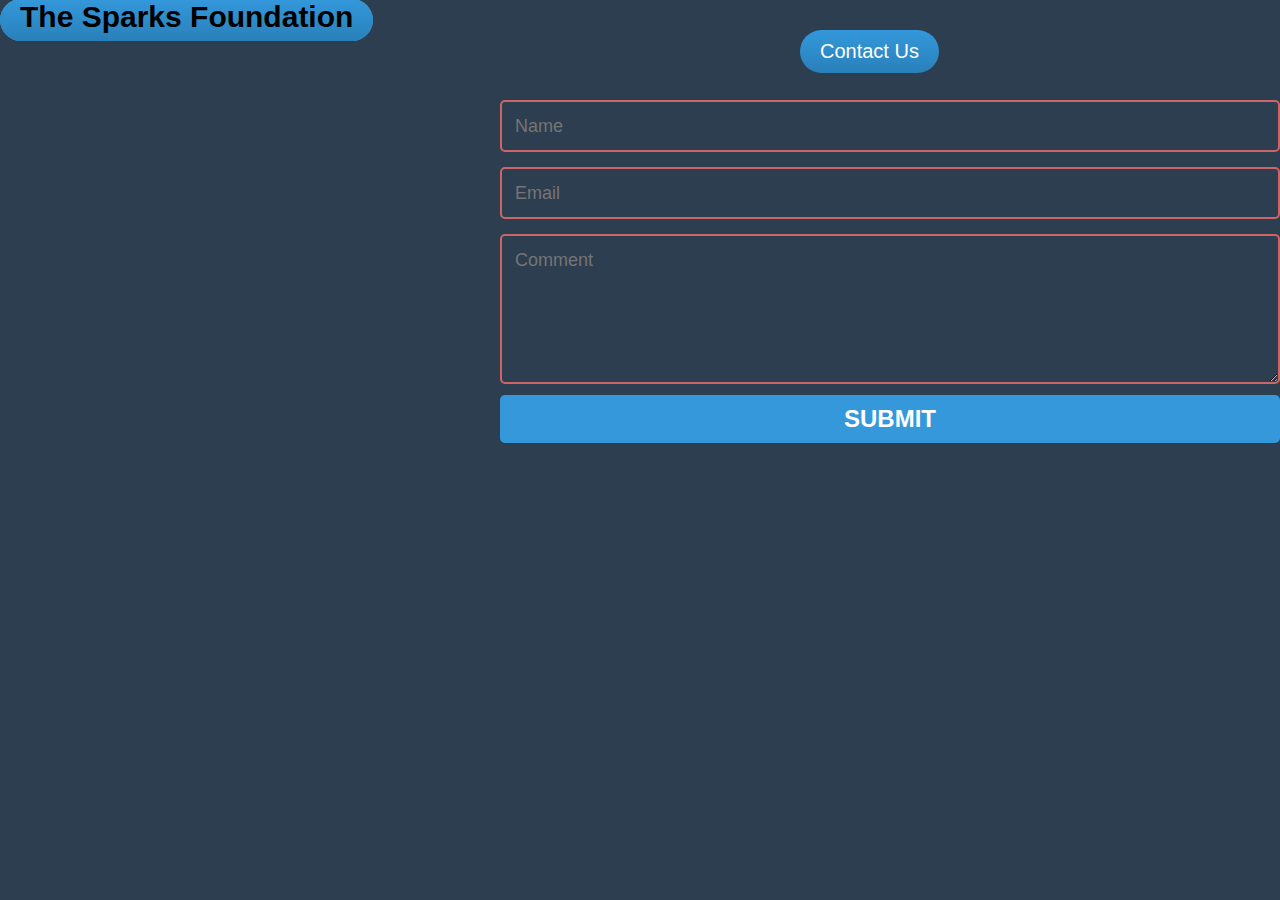
==== contact.html @ d116e6e6 "Add files via upload" ====
<html>

<head>
  <meta charset="utf-8">
  <link rel="icon" href="favicon.ico">
  <link rel="stylesheet" href="styles.css">
  <title>Contact me</title>
</head>

<body style="background-color:#2C3E50">
  <a class="navbar-brand" href="https://www.thesparksfoundationsingapore.org/">
    <h2> The Sparks Foundation</h2>
  </a>
  <a class="navbar-brandC">Contact Us</a>
  <center>
    <form>
      <input name="name" type="text" class="feedback-input" placeholder="Name" />
      <input name="email" type="email" class="feedback-input" placeholder="Email" />
      <textarea name="text" class="feedback-input" placeholder="Comment"></textarea>
      <input type="submit" value="SUBMIT" />
    </form>
    <center>
</body>

</html>
---- styles.css ----
*
{
  margin:0px;
}
body
{
  background:#87afeb;
}
h2
{
  display: inline;
  color:black;
}
img{
  position: relative;
  top: 0px;
  height:700px;
  width: 1530;
}
.navbar-brand
{
  background: #3498db;
  background-image: -webkit-linear-gradient(top, #3498db, #2980b9);
  background-image: -moz-linear-gradient(top, #3498db, #2980b9);
  background-image: -ms-linear-gradient(top, #3498db, #2980b9);
  background-image: -o-linear-gradient(top, #3498db, #2980b9);
  background-image: linear-gradient(to bottom, #3498db, #2980b9);
  -webkit-border-radius: 28;
  -moz-border-radius: 28;
  border-radius: 28px;
  font-family: Arial;
  color: #ffffff;
  font-size: 20px;
  padding: 10px 20px 10px 20px;
  text-decoration: none;
}
.navbar-brand:hover {
  background: #3cb0fd;
  background-image: -webkit-linear-gradient(top, #3cb0fd, #3498db);
  background-image: -moz-linear-gradient(top, #3cb0fd, #3498db);
  background-image: -ms-linear-gradient(top, #3cb0fd, #3498db);
  background-image: -o-linear-gradient(top, #3cb0fd, #3498db);
  background-image: linear-gradient(to bottom, #3cb0fd, #3498db);
  text-decoration: none;
}
.navbar-brandC
{
  background: #3498db;
  background-image: -webkit-linear-gradient(top, #3498db, #2980b9);
  background-image: -moz-linear-gradient(top, #3498db, #2980b9);
  background-image: -ms-linear-gradient(top, #3498db, #2980b9);
  background-image: -o-linear-gradient(top, #3498db, #2980b9);
  background-image: linear-gradient(to bottom, #3498db, #2980b9);
  -webkit-border-radius: 28;
  -moz-border-radius: 28;
  border-radius: 28px;
  font-family: Arial;
  color: #ffffff;
  font-size: 20px;
  padding: 10px 20px 10px 20px;
  text-decoration: none;
  position: absolute;
  left:800px;
  top:30px;

}
.navbar-brandC:hover {
  background: #3cb0fd;
  background-image: -webkit-linear-gradient(top, #3cb0fd, #3498db);
  background-image: -moz-linear-gradient(top, #3cb0fd, #3498db);
  background-image: -ms-linear-gradient(top, #3cb0fd, #3498db);
  background-image: -o-linear-gradient(top, #3cb0fd, #3498db);
  background-image: linear-gradient(to bottom, #3cb0fd, #3498db);
  text-decoration: none;
}
.textCenter
{
  position: absolute;
  left:450px;
  top:30px;

}
.nav-item{
  background:#E9EF07;
  background-image: -webkit-linear-gradient(top, #3498db, #2980b9);
  background-image: -moz-linear-gradient(top, #3498db, #2980b9);
  background-image: -ms-linear-gradient(top, #3498db, #2980b9);
  background-image: -o-linear-gradient(top, #3498db, #2980b9);
  background-image: linear-gradient(to bottom, #3498db, #2980b9);
  -webkit-border-radius: 28;
  -moz-border-radius: 28;
  border-radius: 28px;
  font-family: Arial;
  color: #ffffff;
  font-size: 20px;
  padding: 10px 20px 10px 20px;
  text-decoration: none;
/*  position: relative;
  left:530px;
  top: 15px;*/
}

.nav-item:hover {
  background: #E9EF07;
  background-image: -webkit-linear-gradient(top, #3cb0fd, #3498db);
  background-image: -moz-linear-gradient(top, #3cb0fd, #3498db);
  background-image: -ms-linear-gradient(top, #3cb0fd, #3498db);
  background-image: -o-linear-gradient(top, #3cb0fd, #3498db);
  background-image: linear-gradient(to bottom, #3cb0fd, #3498db);
  text-decoration: none;
}
.content1{
  color: white;
  position:absolute;
  left:40px;
  top:350px;
}
.content2
{
  color: white;
  position:absolute;
  left:40px;
  top:390px;
}
.content3
{
  color: white;
  position:absolute;
  left:70px;
  top:480px;
}
.paymentG{
  position: absolute;
  left:100px;
  top:550px;

}
.contact
{
   color: white;
   position:absolute;
   left:700px;
   top:60px;

}
form{
  position: absolute;
  left:500px;
  top:100px;

}


.feedback-input {
  color:rgb(215, 189, 226);
  font-family: Helvetica, Arial, sans-serif;
  font-weight:500;
  font-size: 18px;
  border-radius: 5px;
  line-height: 22px;
  background-color: transparent;
  border:2px solid #CC6666;
  transition: all 0.3s;
  padding: 13px;
  margin-bottom: 15px;
  width:100%;
  box-sizing: border-box;
  outline:0;
}

.feedback-input:focus { border:2px solid #CC4949; }

textarea {
  height: 150px;
  line-height: 150%;
  resize:vertical;
}
[type="submit"] {
  font-family: 'Montserrat', Arial, Helvetica, sans-serif;
  width: 100%;
  background:rgb(52, 152, 219);
  border-radius:5px;
  border:0;
  cursor:pointer;
  color:white;
  font-size:24px;
  padding-top:10px;
  padding-bottom:10px;
  transition: all 0.3s;
  margin-top:-4px;
  font-weight:700;
}
[type="submit"]:hover { background:#CC4949; }
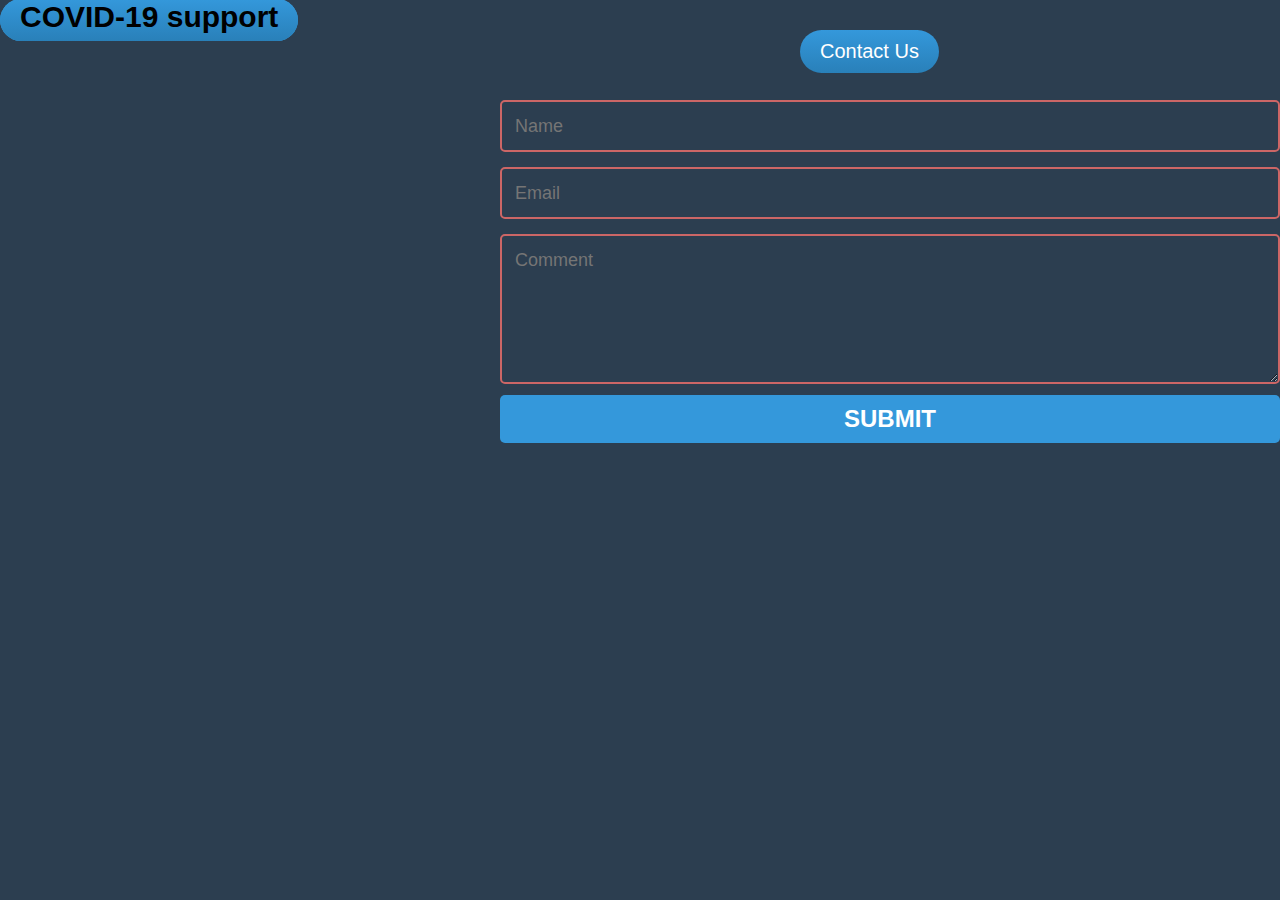
==== commit e6e531d5: "Update contact.html" ====
--- a/contact.html
+++ b/contact.html
@@ -9,7 +9,7 @@
 
 <body style="background-color:#2C3E50">
   <a class="navbar-brand" href="https://www.thesparksfoundationsingapore.org/">
-    <h2> The Sparks Foundation</h2>
+    <h2>COVID-19 support </h2>
   </a>
   <a class="navbar-brandC">Contact Us</a>
   <center>
--- a/styles.css
+++ b/styles.css
@@ -110,29 +110,30 @@
   text-decoration: none;
 }
 .content1{
-  color: white;
+  color: black;
   position:absolute;
   left:40px;
   top:350px;
 }
 .content2
 {
-  color: white;
+  color: black;
   position:absolute;
   left:40px;
   top:390px;
 }
 .content3
 {
-  color: white;
+  color: black;
   position:absolute;
-  left:70px;
-  top:480px;
+  left:40px;
+  right:500px;
+  top:450px;
 }
 .paymentG{
   position: absolute;
   left:100px;
-  top:550px;
+  top:560px;
 
 }
 .contact
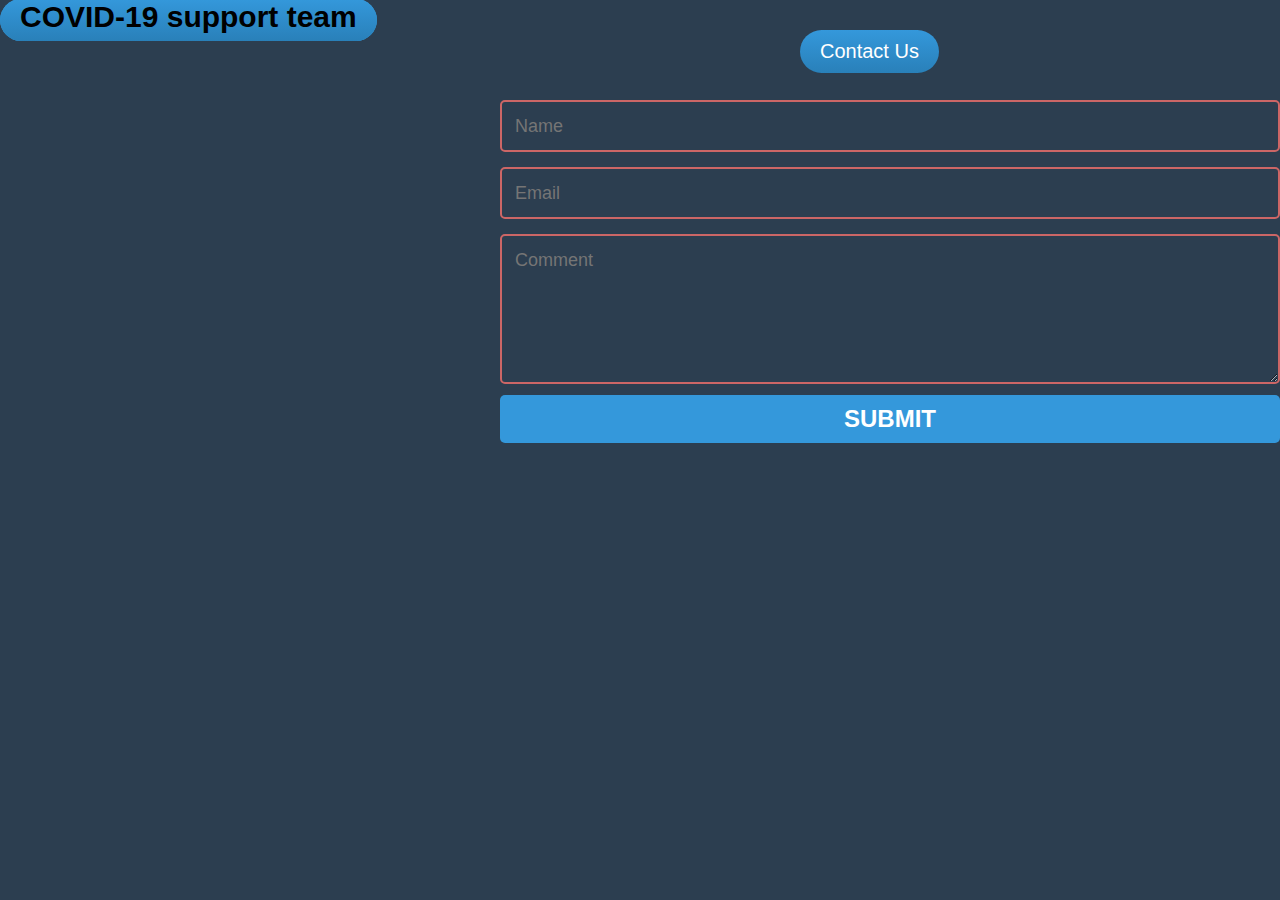
==== commit 7b4dabb5: "Update contact.html" ====
--- a/contact.html
+++ b/contact.html
@@ -9,7 +9,7 @@
 
 <body style="background-color:#2C3E50">
   <a class="navbar-brand" href="https://www.thesparksfoundationsingapore.org/">
-    <h2>COVID-19 support </h2>
+    <h2>COVID-19 support team </h2>
   </a>
   <a class="navbar-brandC">Contact Us</a>
   <center>
